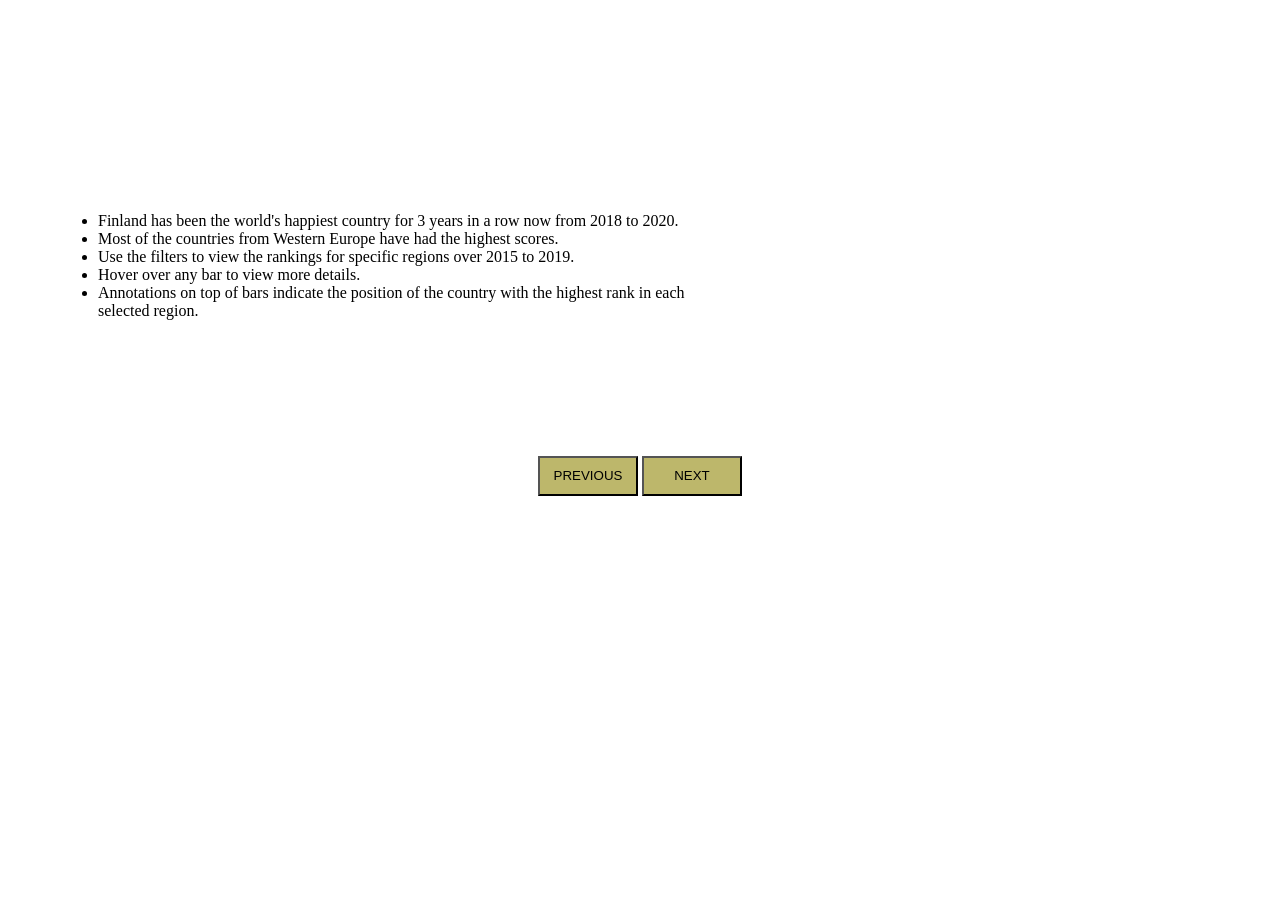
==== factorschart.html @ 8d21599c "Add bar, pie and scatter plots" ====
<!DOCTYPE html>
<html>

<head>
  <meta charset="UTF-8">
  <meta name="viewport" content="width=device-width,initial-scale=1">
  <title>World Happiness Report</title>
  <link rel="stylesheet" type="text/css" href='styles/app.css' />
</head>

<body onload="init(2015)">
  <div class="content" style="width:100%;">
    <div class="charts">
      <div class="pieyearlabel yearlabel">
      </div>
      <svg class="piechart"></svg>
    </div>


    <div class="additionalDetailsAndOptions" style="width:90%; display: flex;">

      <div class="details" style="margin-top: 3%;">
        <ul>
          <li>Finland has been the world's happiest country for 3 years in a row now from 2018 to 2020.</li>
          <li>Most of the countries from Western Europe have had the highest scores.</li>
          <li>Use the filters to view the rankings for specific regions over 2015 to 2019.</li>
          <li>Hover over any bar to view more details.</li>
          <li>Annotations on top of bars indicate the position of the country with the highest rank in each selected region.</li>
      </div>

      <div id="options">
        <fieldset>
          <legend>Regions</legend>
          <div>
            <input type="radio" id="All" name="regions" value="All" checked onchange="displayChart()">
            <label>All</label>
          </div>
          <div>
            <input type="radio" id="Australia and New Zealand" name="regions" value="Australia and New Zealand" onchange="displayChart()">
            <label>Australia and New Zealand</label>
          </div>
          <div>
            <input type="radio" id="Central and Eastern Europe" name="regions" value="Central and Eastern Europe" onchange="displayChart()">
            <label>Central and Eastern Europe</label>
          </div>
          <div>
            <input type="radio" id="Eastern Asia" name="regions" value="Eastern Asia" onchange="displayChart()">
            <label>Eastern Asia</label>
          </div>
          <div>
            <input type="radio" id="Latin America and Caribbean" name="regions" value="Latin America and Caribbean" onchange="displayChart()">
            <label>Latin America and Caribbean</label>
          </div>
          <div>
            <input type="radio" id="Middle East and Northern Africa" name="regions" value="Middle East and Northern Africa" onchange="displayChart()">
            <label>Middle East and Northern Africa</label>
          </div>
          <div>
            <input type="radio" id="North America" name="regions" value="North America" onchange="displayChart()">
            <label>North America</label>
          </div>
          <div>
            <input type="radio" id="Southeastern Asia" name="regions" value="Southeastern Asia" onchange="displayChart()">
            <label>Southeastern Asia</label>
          </div>
          <div>
            <input type="radio" id="Southern Asia" name="regions" value="Southern Asia" onchange="displayChart()">
            <label>Southern Asia</label>
          </div>
          <div>
            <input type="radio" id="Sub-Saharan Africa" name="regions" value="Sub-Saharan Africa" onchange="displayChart()">
            <label>Sub-Saharan Africa</label>
          </div>
          <div>
            <input type="radio" id="Western Europe" name="regions" value="Western Europe" onchange="displayChart()">
            <label>Western Europe</label>
          </div>
        </fieldset>

        <fieldset>
          <legend>Years</legend>
          <div>
            <input type="radio" id="2015" name="year" value="2015" checked onchange="init(2015)">
            <label>2015</label>
          </div>
          <div>
            <input type="radio" id="2016" name="year" value="2016" onchange="init(2016)">
            <label>2016</label>
          </div>
          <div>
            <input type="radio" id="2017" name="year" value="2017" onchange="init(2017)">
            <label>2017</label>
          </div>
          <div>
            <input type="radio" id="2018" name="year" value="2018" onchange="init(2018)">
            <label>2018</label>
          </div>
          <div>
            <input type="radio" id="2019" name="year" value="2019" onchange="init(2019)">
            <label>2019</label>
          </div>

        </fieldset>

      </div>
    </div>
    <div class="navigation" style="margin-top: 3%;">
      <button id="prev" onclick="location.href='rankchart.html'">PREVIOUS</button>
      <button id="next" onClick="location.href='scatterchart.html'">NEXT</button>
    </div>
  </div>

  <script src="https://d3js.org/d3.v5.min.js"></script>
  <script type="text/javascript" src="scripts/app.js"></script>

</body>

</html>
---- styles/app.css ----
body {
  display: block;
  margin: 8px;
}

.note {
  width: fit-content;
  height: 2.5rem;
  text-align: center;
  margin: auto;
  padding: 1%;
}

.homepage {
  width: 100%;
}

.title {
  margin-top: 3%;
}

.title h2 {
  margin: auto;
  width: fit-content;
  font-size: 2em;
}

.title h3 {
  display: block;
  font-size: 2em;
  margin-block-start: 0.67em;
  margin-block-end: 0.67em;
  margin-inline-start: 0px;
  margin-inline-end: 0px;
  font-weight: bold;
}

.yearlabel {
  margin-top: 2%;
}

.yearlabel h3 {
  margin: auto;
  width: fit-content;
}

.message {
  margin-top: 3%;
  position: relative;
  float: left;
}

.homepageimg {
  height: 320px;
  width: 90%;
  margin: auto;
  opacity: 0.9;
}

.homepageimg img {
  height: 320px;
  width: 100%;
  margin: auto;
  opacity: 0.9;
}

.navigation {
  width: fit-content;
  margin: auto;
  clear: right;
}

button {
  background-color: darkkhaki;
  width: 100px;
  height: 40px;
}

button:hover {
  background-color: lightgreen;
}

.context {
  width: 100%;
  height: fit-content;
  margin: auto;
}

.context p {
  font-style: italic;
  margin: 5%;
  font-size: large;
}

#footer {
  position: absolute;
  bottom: 0;
  width: 100%;
  height: 2.5rem;
  text-align: center;
}

.charts {
  width: fit-content;
  height: fit-content;
  margin: auto;
}

.barchart {
  opacity: 1;
}

.details,
.topCountries {
  float: left;
  text-align: left;
  margin-left: 50px;
  height: fit-content;
}

.topCountries h3 {
  margin-left: 8%;
  margin-top: 5%
}

.topCountriesList {
  margin-left: 5%;
}

rect {
  stroke: grey;
}

.barchart {
  opacity: 0;
  float: left
}

#tooltip {
  opacity: 0;
  position: absolute;
  text-align: left;
  width: auto;
  height: auto;
  background: white;
  border: 2 px;
}

.annotation {
  position: absolute;
  font-size: x-small;
  transform: rotate(270deg);
  transform-origin: top left;
  margin-left: 4rem;
}

.content {
  width: 90%;
}

#options {
  float: left;
  display: inline-flex;
}

fieldset {
  opacity: 0;
  float: left;
  width: max-content;
  height: fit-content;
  margin-left: 50px;
}

path {
  stroke: black;
}

.arc text {
  font: 10px sans-serif;
  text-anchor: middle;
}

.arc path {
  stroke: #fff;
}
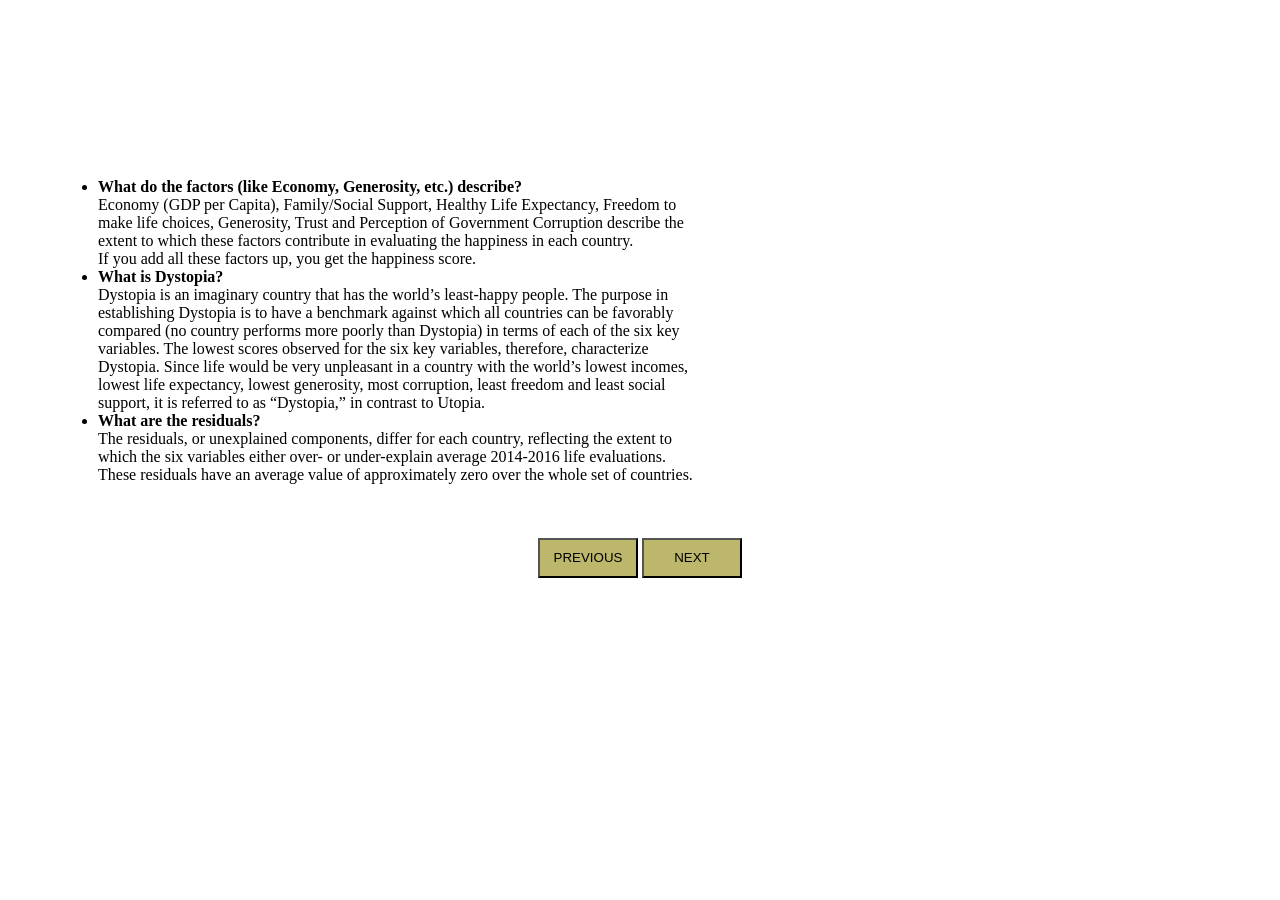
==== commit eb49d499: "Add Descriptions to charts" ====
--- a/factorschart.html
+++ b/factorschart.html
@@ -8,7 +8,7 @@
   <link rel="stylesheet" type="text/css" href='styles/app.css' />
 </head>
 
-<body onload="init(2015)">
+<body onload="init(2015, 'pie')">
   <div class="content" style="width:100%;">
     <div class="charts">
       <div class="pieyearlabel yearlabel">
@@ -19,60 +19,77 @@
 
     <div class="additionalDetailsAndOptions" style="width:90%; display: flex;">
 
-      <div class="details" style="margin-top: 3%;">
+      <div class="details">
         <ul>
-          <li>Finland has been the world's happiest country for 3 years in a row now from 2018 to 2020.</li>
-          <li>Most of the countries from Western Europe have had the highest scores.</li>
-          <li>Use the filters to view the rankings for specific regions over 2015 to 2019.</li>
-          <li>Hover over any bar to view more details.</li>
-          <li>Annotations on top of bars indicate the position of the country with the highest rank in each selected region.</li>
+          <li>
+            <b>What do the factors (like Economy, Generosity, etc.) describe?</b><br/>
+
+            Economy (GDP per Capita), Family/Social Support, Healthy Life Expectancy, Freedom to make life choices, Generosity, Trust and Perception of Government Corruption describe the extent to which these factors contribute
+            in evaluating the happiness in each country.<br/>
+            If you add all these factors up, you get the happiness score.
+          </li>
+
+          <li><b>What is Dystopia?</b><br/>
+
+            Dystopia is an imaginary country that has the world’s least-happy people.
+            The purpose in establishing Dystopia is to have a benchmark against which all countries can be favorably compared (no country performs more poorly than Dystopia) in
+            terms of each of the six key variables. The lowest scores observed for the six key variables, therefore, characterize Dystopia.
+            Since life would be very unpleasant in a country with the
+            world’s lowest incomes, lowest life expectancy, lowest generosity, most corruption, least freedom and least social support, it is referred to as “Dystopia,” in contrast to Utopia.
+          </li>
+          <li><b>What are the residuals?</b><br/>
+
+            The residuals, or unexplained components, differ for each country, reflecting the extent to which the six variables either over- or under-explain average 2014-2016 life evaluations. These residuals have an average value of approximately
+            zero over the whole set of countries.
+          </li>
+
       </div>
 
       <div id="options">
         <fieldset>
           <legend>Regions</legend>
           <div>
-            <input type="radio" id="All" name="regions" value="All" checked onchange="displayChart()">
+            <input type="radio" id="All" name="regions" value="All" checked onchange="displayCharts()">
             <label>All</label>
           </div>
           <div>
-            <input type="radio" id="Australia and New Zealand" name="regions" value="Australia and New Zealand" onchange="displayChart()">
+            <input type="radio" id="Australia and New Zealand" name="regions" value="Australia and New Zealand" onchange="displayCharts()">
             <label>Australia and New Zealand</label>
           </div>
           <div>
-            <input type="radio" id="Central and Eastern Europe" name="regions" value="Central and Eastern Europe" onchange="displayChart()">
+            <input type="radio" id="Central and Eastern Europe" name="regions" value="Central and Eastern Europe" onchange="displayCharts()">
             <label>Central and Eastern Europe</label>
           </div>
           <div>
-            <input type="radio" id="Eastern Asia" name="regions" value="Eastern Asia" onchange="displayChart()">
+            <input type="radio" id="Eastern Asia" name="regions" value="Eastern Asia" onchange="displayCharts()">
             <label>Eastern Asia</label>
           </div>
           <div>
-            <input type="radio" id="Latin America and Caribbean" name="regions" value="Latin America and Caribbean" onchange="displayChart()">
+            <input type="radio" id="Latin America and Caribbean" name="regions" value="Latin America and Caribbean" onchange="displayCharts()">
             <label>Latin America and Caribbean</label>
           </div>
           <div>
-            <input type="radio" id="Middle East and Northern Africa" name="regions" value="Middle East and Northern Africa" onchange="displayChart()">
+            <input type="radio" id="Middle East and Northern Africa" name="regions" value="Middle East and Northern Africa" onchange="displayCharts()">
             <label>Middle East and Northern Africa</label>
           </div>
           <div>
-            <input type="radio" id="North America" name="regions" value="North America" onchange="displayChart()">
+            <input type="radio" id="North America" name="regions" value="North America" onchange="displayCharts()">
             <label>North America</label>
           </div>
           <div>
-            <input type="radio" id="Southeastern Asia" name="regions" value="Southeastern Asia" onchange="displayChart()">
+            <input type="radio" id="Southeastern Asia" name="regions" value="Southeastern Asia" onchange="displayCharts()">
             <label>Southeastern Asia</label>
           </div>
           <div>
-            <input type="radio" id="Southern Asia" name="regions" value="Southern Asia" onchange="displayChart()">
+            <input type="radio" id="Southern Asia" name="regions" value="Southern Asia" onchange="displayCharts()">
             <label>Southern Asia</label>
           </div>
           <div>
-            <input type="radio" id="Sub-Saharan Africa" name="regions" value="Sub-Saharan Africa" onchange="displayChart()">
+            <input type="radio" id="Sub-Saharan Africa" name="regions" value="Sub-Saharan Africa" onchange="displayCharts()">
             <label>Sub-Saharan Africa</label>
           </div>
           <div>
-            <input type="radio" id="Western Europe" name="regions" value="Western Europe" onchange="displayChart()">
+            <input type="radio" id="Western Europe" name="regions" value="Western Europe" onchange="displayCharts()">
             <label>Western Europe</label>
           </div>
         </fieldset>
@@ -80,23 +97,23 @@
         <fieldset>
           <legend>Years</legend>
           <div>
-            <input type="radio" id="2015" name="year" value="2015" checked onchange="init(2015)">
+            <input type="radio" id="2015" name="year" value="2015" checked onchange="init(2015, 'pie')">
             <label>2015</label>
           </div>
           <div>
-            <input type="radio" id="2016" name="year" value="2016" onchange="init(2016)">
+            <input type="radio" id="2016" name="year" value="2016" onchange="init(2016, 'pie')">
             <label>2016</label>
           </div>
           <div>
-            <input type="radio" id="2017" name="year" value="2017" onchange="init(2017)">
+            <input type="radio" id="2017" name="year" value="2017" onchange="init(2017, 'pie')">
             <label>2017</label>
           </div>
           <div>
-            <input type="radio" id="2018" name="year" value="2018" onchange="init(2018)">
+            <input type="radio" id="2018" name="year" value="2018" onchange="init(2018, 'pie')">
             <label>2018</label>
           </div>
           <div>
-            <input type="radio" id="2019" name="year" value="2019" onchange="init(2019)">
+            <input type="radio" id="2019" name="year" value="2019" onchange="init(2019, 'pie')">
             <label>2019</label>
           </div>
 
